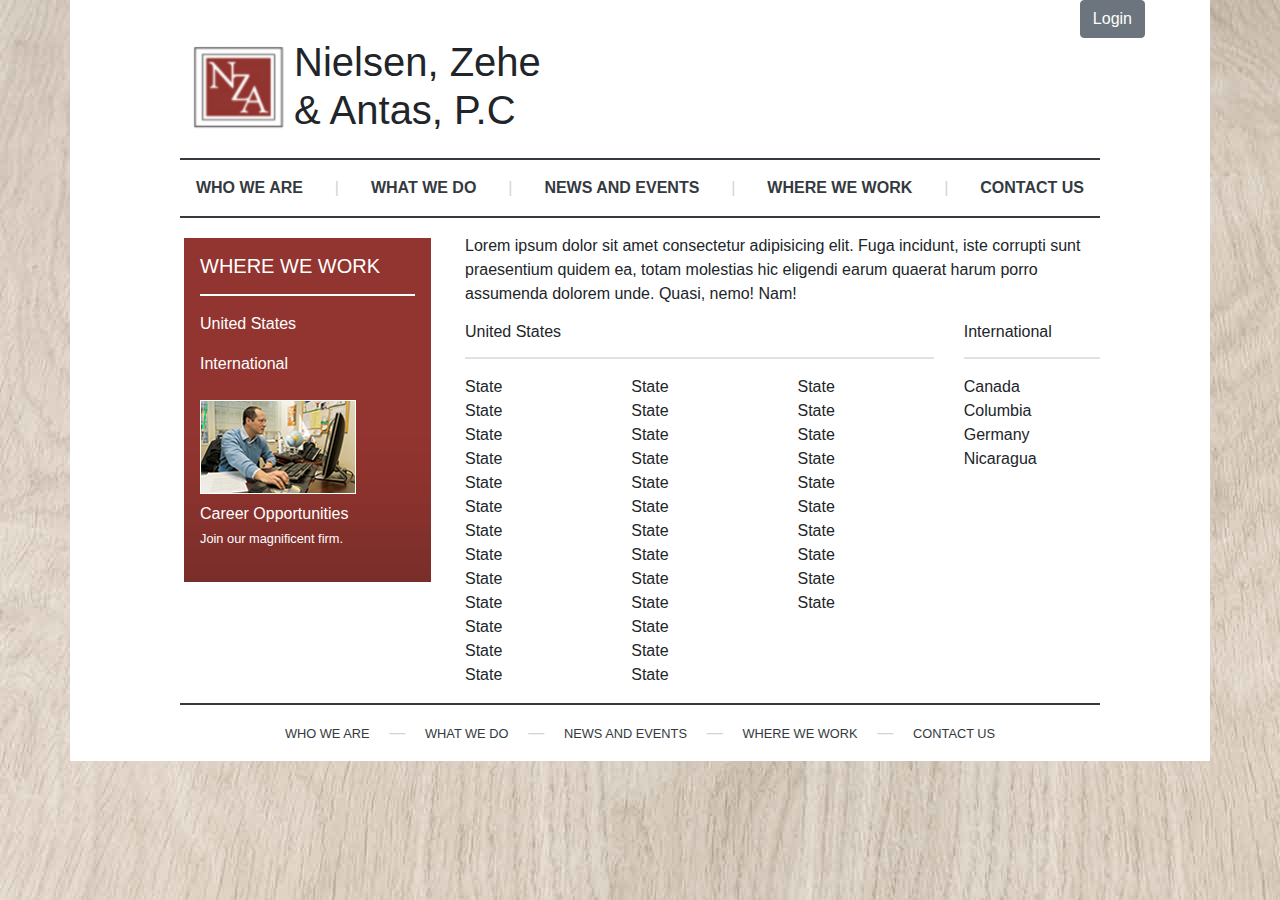
==== where-we-work.html @ 4713da94 "see readme.txt for changes" ====
<!doctype html>
<html lang="en">
  <head>
    <title>Where We Work</title>
    <!-- Required meta tags -->
    <meta charset="utf-8">
    <meta name="viewport" content="width=device-width, initial-scale=1, shrink-to-fit=no">

    <!-- Bootstrap CSS -->
    <link rel="stylesheet" href="https://stackpath.bootstrapcdn.com/bootstrap/4.3.1/css/bootstrap.min.css" integrity="sha384-ggOyR0iXCbMQv3Xipma34MD+dH/1fQ784/j6cY/iJTQUOhcWr7x9JvoRxT2MZw1T" crossorigin="anonymous">

    <!-- Custom style sheet -->
    <link rel="stylesheet" href="./static/css/custom.css">

    

  </head>
  <body style="background-image: url('./static/images/nza_background.jpg')">

    <div class="container bg-white">

        <header>
            <!-- Login Button -->
            <!-- <button type="button" class="btn btn-secondary fixed-top col-1 offset-10">Login</button> -->
            <div class="row">
                <div class="col">
                    <button class="float-right btn btn-secondary login-button">Login</button>
                </div>
            </div>
    
            <!-- Logo -->
            <img class="img-fluid float-left img-logo p-2" src="./static/images/logo.PNG" alt="Logo-image" />
            <h1>Nielsen, Zehe <br /> & Antas, P.C</h1>

            <div class="row">
                <div class="col-10 offset-1">
                    <div>
                        <hr class="border border-dark" />
                        <ul class="list-unstyled d-flex justify-content-around">
                            <li><a class="text-dark" href="#"><b>WHO WE ARE</b></a></li>
                            <li style="color: lightgrey;">|</li>
                            <li><a class="text-dark" href="#"><b>WHAT WE DO</b></a></li>
                            <li style="color: lightgrey;">|</li>
                            <li><a class="text-dark" href="#"><b>NEWS AND EVENTS</b></a></li>
                            <li style="color: lightgrey;">|</li>
                            <li><a class="text-dark" href="where-we-work.html"><b>WHERE WE WORK</b></a></li>
                            <li style="color: lightgrey;">|</li>
                            <li><a class="text-dark" href="contact-us.html"><b>CONTACT US</b></a></li>
                        </ul>
                        <hr class="border border-dark" />
                    </div>
                </div>
            </div>
    
            
    
        </header>
    
        <main>

            <div class="row">
                <div class="col-3 offset-sm-1">
                    <div class="text-white m-1 p-3" style="background: url('./static/images/nav_side_sub.jpg') no-repeat; background-size: cover;">
                        <h5>WHERE WE WORK</h5>
                        <hr class="border border-white">
                        <p>United States</p>
                        <p>International</p>
                        <img src="./static/images/content-navlink-career.jpg" alt="career" class="img-fluid mb-2 mt-2">
                        <p>Career Opportunities<br>
                            <small>Join our magnificent firm.</small>
                        </p>
                    </div>
                </div>
                <div class="col-7">
                    <p>Lorem ipsum dolor sit amet consectetur adipisicing elit. Fuga incidunt, iste corrupti sunt praesentium quidem ea, totam molestias hic eligendi earum quaerat harum porro assumenda dolorem unde. Quasi, nemo! Nam!</p>
                        <div class="row">
                            <div class="col-9">
                                <h6>United States</h6>
                                <!-- This border color might be slightly off -->
                                <hr class="border">
                                <div class="row">
                                    <div class="col-4">
                                        <ul class="places-ul">
                                            <li>State</li>
                                            <li>State</li>
                                            <li>State</li>
                                            <li>State</li>
                                            <li>State</li>
                                            <li>State</li>
                                            <li>State</li>
                                            <li>State</li>
                                            <li>State</li>
                                            <li>State</li>
                                            <li>State</li>
                                            <li>State</li>
                                            <li>State</li>
                                        </ul>
                                    </div>
                                    <div class="col-4">
                                        <ul class="places-ul">
                                            <li>State</li>
                                            <li>State</li>
                                            <li>State</li>
                                            <li>State</li>
                                            <li>State</li>
                                            <li>State</li>
                                            <li>State</li>
                                            <li>State</li>
                                            <li>State</li>
                                            <li>State</li>
                                            <li>State</li>
                                            <li>State</li>
                                            <li>State</li>
                                        </ul>
                                    </div>
                                    <div class="col-4">
                                        <ul class="places-ul">
                                            <li>State</li>
                                            <li>State</li>
                                            <li>State</li>
                                            <li>State</li>
                                            <li>State</li>
                                            <li>State</li>
                                            <li>State</li>
                                            <li>State</li>
                                            <li>State</li>
                                            <li>State</li>
                                        </ul>
                                    </div>
                                </div>
                            </div>
                            <div class="col-3">
                                <h6>International</h6>
                                <hr class="border">
                                <div class="row">
                                    <div class="col-4">
                                        <ul class="places-ul">
                                            <li style="margin-bottom: 0%;">Canada</li>
                                            <li style="margin-bottom: 0%;">Columbia</li>
                                            <li style="margin-bottom: 0%;">Germany</li>
                                            <li style="margin-bottom: 0%;">Nicaragua</li>
                                        </ul>
                                    </div>
                                </div>
                            </div>
                        </div>
                
                </div>
            </div>

        </main>
    
        <footer>
           
            <!-- horizontal line  -->
            <div class="row">
                <div class="col-10 offset-1">
                    <hr class="border border-dark" />
                </div>
            </div>

            <div class="row">
                <div class="col-8 offset-2">
                    <div> 
                        <ul class="list-unstyled d-flex justify-content-around">
                            <li><a class="text-dark" href="#"><small>WHO WE ARE</small></a></li>
                            <li style="color: lightgrey;">&mdash;</li>
                            <li><a class="text-dark" href="#"><small>WHAT WE DO</small></a></li>
                            <li style="color: lightgrey;">&mdash;</li>
                            <li><a class="text-dark" href="#"><small>NEWS AND EVENTS</small></a></li>
                            <li style="color: lightgrey;">&mdash;</li>
                            <li><a class="text-dark" href="#"><small>WHERE WE WORK</small></a></li>
                            <li style="color: lightgrey;">&mdash;</li>
                            <li><a class="text-dark" href="#"><small>CONTACT US</small></a></li>
                        </ul>
                    </div>
                </div>
            </div>


        </footer>

    </div>

    
      
    <!-- Optional JavaScript -->
    <!-- jQuery first, then Popper.js, then Bootstrap JS -->
    <script src="https://code.jquery.com/jquery-3.3.1.min.js"></script>
    <script src="https://cdnjs.cloudflare.com/ajax/libs/popper.js/1.14.7/umd/popper.min.js" integrity="sha384-UO2eT0CpHqdSJQ6hJty5KVphtPhzWj9WO1clHTMGa3JDZwrnQq4sF86dIHNDz0W1" crossorigin="anonymous"></script>
    <script src="https://stackpath.bootstrapcdn.com/bootstrap/4.3.1/js/bootstrap.min.js" integrity="sha384-JjSmVgyd0p3pXB1rRibZUAYoIIy6OrQ6VrjIEaFf/nJGzIxFDsf4x0xIM+B07jRM" crossorigin="anonymous"></script>
  </body>
</html>
---- static/css/custom.css ----
/* elements */

h1 {
    padding-left: 50px;
}

/* classes */

.login-button {
    margin-right: 50px;
}

.img-logo {
    /* width: 12em; */
    /* margin-top: 50px; */
    margin-left: 100px;
}

.contact-image {
    width: 100%;
}

.custom-class {
    display: flex;
}

.places-ul {
    margin-bottom: 0%;
    list-style-type: none;
    text-align: left;
    padding-left: 0%;
}
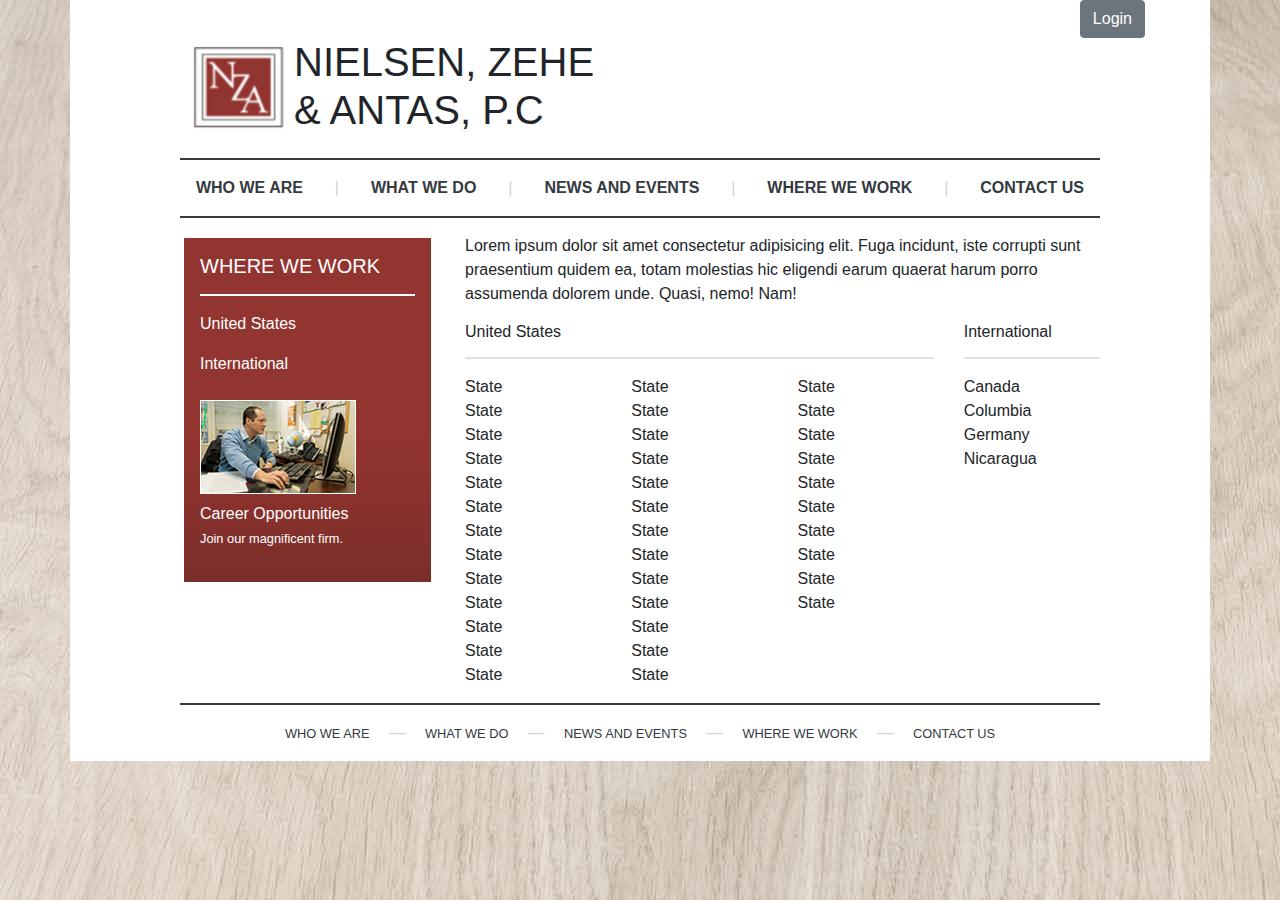
==== commit ab92ff94: "added who-we-are" ====
--- a/where-we-work.html
+++ b/where-we-work.html
@@ -11,6 +11,7 @@
 
     <!-- Custom style sheet -->
     <link rel="stylesheet" href="./static/css/custom.css">
+    <link rel="stylesheet" href="./static/css/custom2.css">
 
     
 
@@ -29,15 +30,15 @@
             </div>
     
             <!-- Logo -->
-            <img class="img-fluid float-left img-logo p-2" src="./static/images/logo.PNG" alt="Logo-image" />
-            <h1>Nielsen, Zehe <br /> & Antas, P.C</h1>
+            <a href="who-we-are.html"><img class="img-fluid float-left img-logo p-2" src="./static/images/logo.PNG" alt="Logo-image" /></a>
+            <h1>NIELSEN, ZEHE <br /> & ANTAS, P.C</h1>
 
             <div class="row">
                 <div class="col-10 offset-1">
                     <div>
                         <hr class="border border-dark" />
                         <ul class="list-unstyled d-flex justify-content-around">
-                            <li><a class="text-dark" href="#"><b>WHO WE ARE</b></a></li>
+                            <li><a class="text-dark" href="who-we-are.html"><b>WHO WE ARE</b></a></li>
                             <li style="color: lightgrey;">|</li>
                             <li><a class="text-dark" href="#"><b>WHAT WE DO</b></a></li>
                             <li style="color: lightgrey;">|</li>
@@ -163,15 +164,15 @@
                 <div class="col-8 offset-2">
                     <div> 
                         <ul class="list-unstyled d-flex justify-content-around">
-                            <li><a class="text-dark" href="#"><small>WHO WE ARE</small></a></li>
+                            <li><a class="text-dark" href="who-we-are.html"><small>WHO WE ARE</small></a></li>
                             <li style="color: lightgrey;">&mdash;</li>
                             <li><a class="text-dark" href="#"><small>WHAT WE DO</small></a></li>
                             <li style="color: lightgrey;">&mdash;</li>
                             <li><a class="text-dark" href="#"><small>NEWS AND EVENTS</small></a></li>
                             <li style="color: lightgrey;">&mdash;</li>
-                            <li><a class="text-dark" href="#"><small>WHERE WE WORK</small></a></li>
+                            <li><a class="text-dark" href="where-we-work.html"><small>WHERE WE WORK</small></a></li>
                             <li style="color: lightgrey;">&mdash;</li>
-                            <li><a class="text-dark" href="#"><small>CONTACT US</small></a></li>
+                            <li><a class="text-dark" href="contact-us.html"><small>CONTACT US</small></a></li>
                         </ul>
                     </div>
                 </div>
--- a/static/css/custom2.css
+++ b/static/css/custom2.css
@@ -0,0 +1,31 @@
+/* elements */
+h1 {
+    padding-left: 50px;
+}
+
+/* classes */
+
+.login-button {
+    margin-right: 50px;
+}
+
+.img-logo {
+    /* width: 12em; */
+    /* margin-top: 50px; */
+    margin-left: 100px;
+}
+.contact-image{
+    width: 100%;
+}
+
+.nav-link-image {
+    width: 100%;
+}
+
+.who-we-are-image {
+    height: 113px;
+    width: 288px;
+    margin-right: 6em;
+    margin-bottom: 3em;
+    margin-top: 1em;
+}